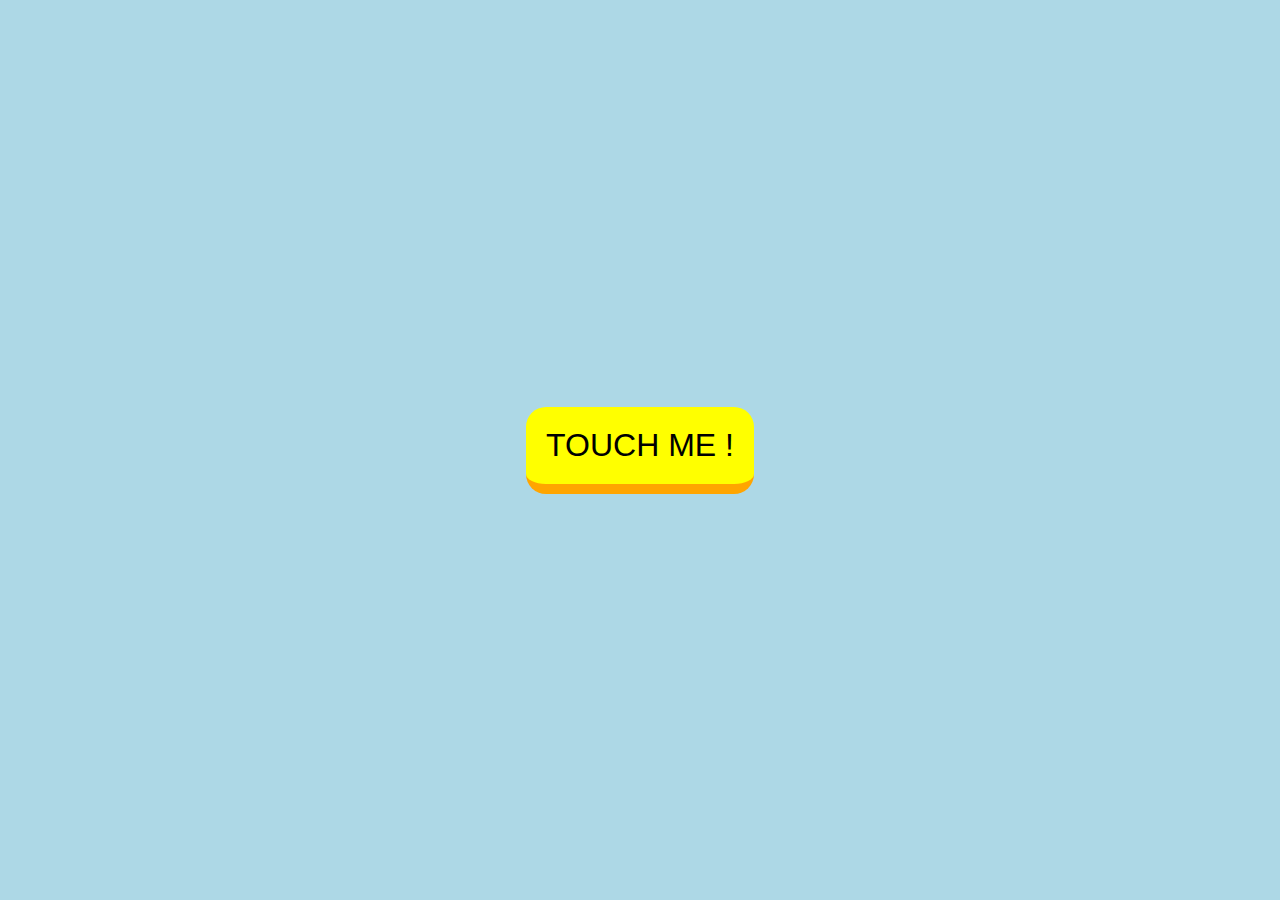
==== index.html @ 9e8ac7d2 "smpe modal, emoji can't be clicked" ====
<!DOCTYPE html>
<html lang="en">
<head>
    <meta charset="UTF-8">
    <meta name="viewport" content="width=device-width, initial-scale=1.0">
    <title>SUPRISE</title>
    <link rel="stylesheet" href="style.css">
</head>
<body>

<audio id="bgm" src="etc/bgm.mp3"></audio>
    
<button class="start-btn">TOUCH ME !</button>
<button class="stop-music-btn">STOP MUSIC</button>

<div class="content">
    
    <div class="letter-modal">
        <div class="letter">
            Lorem ipsum, dolor sit amet consectetur adipisicing elit. Laudantium at sit distinctio in error, quisquam reprehenderit beatae magni illo natus obcaecati. Voluptatum corporis recusandae iusto vitae, temporibus hic alias quis quo excepturi maiores assumenda ipsa totam quas eum amet magni, reiciendis id nisi ab, veritatis suscipit molestiae voluptatibus! Dolorum, dignissimos. <br><br>
        </div>
        <button>TUTUP</button>
    </div>

</div>


<script src="script.js"></script>
</body>
</html>
---- style.css ----
@import url("https://fonts.googleapis.com/css2?family=Poppins:wght@200;400;600&display=swap");

* {
    box-sizing: border-box;
}

body {
    font-size: 2em;
    display: flex;
    align-items: center;
    justify-content: center;
    font-family: "Poppins", sans-serif;
    margin: 0;
    min-height: 100vh;
    background-color: lightblue;
    /* position: relative; */
}

.start-btn {
    background-color: yellow;
    padding: 20px;
    border-radius: 20px;
    border: none;
    font-size: inherit;
    border-bottom: 10px solid orange;
}

.start-btn:hover {
    border-bottom: none;
}

.undisplay {
    display: none !important;
}

.display {
    display: flex !important;
}

.stop-music-btn {
    position: absolute;
    top: 10;
    display: none;
}

.emoji, .gift-emoji {
    position: fixed;
    top: -1vh;
    font-size: 2em;
    transform: translateY(0);
    animation: fall 3s linear forwards;
}

body.bg-modal {
    background-color: rgb(100, 100, 100);
}

.letter-modal {
    padding: 50px;
    font-size: .7em !important;
    background: rgba(255, 255, 255, 0.5);
    border-radius: 30px;
    width: 90vh;
    height: 80vh;
    display: flex;
    flex-direction: column;
    justify-content: center;
    align-items: center;
    border: 2px solid white;
    box-shadow: 0px 0px 13px 0px rgba(0,0,0,0.33);
    display: none;
}

@keyframes fall {
    to {
        transform: translateY(105vh);
    }
}
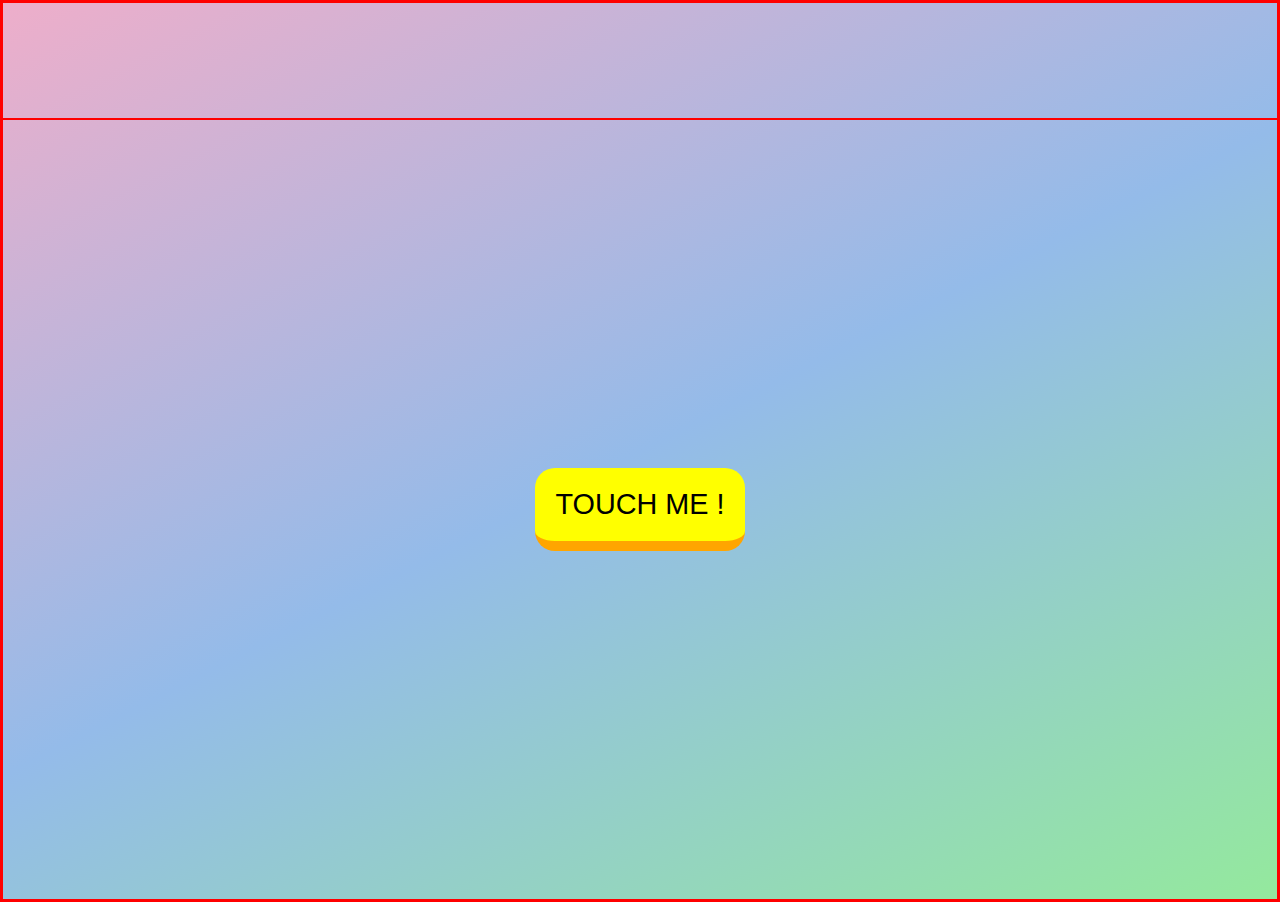
==== commit f07cf428: "finised new method displaying gifts, there're some trash from prev method on js, change the method i" ====
--- a/index.html
+++ b/index.html
@@ -8,23 +8,38 @@
 </head>
 <body>
 
-<audio id="bgm" src="etc/bgm.mp3"></audio>
+<div class="content-top">
+    <button class="stop-music-btn">STOP MUSIC</button>
+</div>
+
+
+
+<div class="content-center">
     
-<button class="start-btn">TOUCH ME !</button>
-<button class="stop-music-btn">STOP MUSIC</button>
+    <button class="start-btn">TOUCH ME !</button>
 
-<div class="content">
+    <audio id="bgm" src="etc/bgm.mp3"></audio>    
     
-    <div class="letter-modal">
-        <div class="letter">
-            Lorem ipsum, dolor sit amet consectetur adipisicing elit. Laudantium at sit distinctio in error, quisquam reprehenderit beatae magni illo natus obcaecati. Voluptatum corporis recusandae iusto vitae, temporibus hic alias quis quo excepturi maiores assumenda ipsa totam quas eum amet magni, reiciendis id nisi ab, veritatis suscipit molestiae voluptatibus! Dolorum, dignissimos. <br><br>
+    <div class="content">
+        <div id="modalkw">
+
+            <div class="giftbox">
+                
+            </div>
+
+            <div class="letter letter1">
+                <p>Lorem ipsum dolor sit amet consectetur adipisicing elit. Sit tenetur quasi exercitationem doloremque nihil cumque nemo pariatur voluptatibus dicta suscipit sunt reiciendis, quibusdam nisi maxime! Impedit praesentium sunt nihil tempora, soluta sed ipsum sit vero dolores id eum reprehenderit iure veritatis, consequatur laboriosam veniam perspiciatis aliquid nisi aperiam deserunt. Velit.</p> <br><br>
+                <button class="close">TUTUP</button>
+            </div>
+
+            <a href="index2.html" class="end">HAYU PENCET AKU BUAT LIAT ARTIS eAEaeA</a>
         </div>
-        <button>TUTUP</button>
     </div>
 
 </div>
 
 
+
 <script src="script.js"></script>
 </body>
 </html>--- a/style.css
+++ b/style.css
@@ -2,31 +2,16 @@
 
 * {
     box-sizing: border-box;
+    border: 1px solid red;
 }
 
 body {
-    font-size: 2em;
-    display: flex;
-    align-items: center;
-    justify-content: center;
     font-family: "Poppins", sans-serif;
     margin: 0;
+    display: grid;
+    grid-template-rows: .15fr 1fr;
     min-height: 100vh;
-    background-color: lightblue;
-    /* position: relative; */
-}
-
-.start-btn {
-    background-color: yellow;
-    padding: 20px;
-    border-radius: 20px;
-    border: none;
-    font-size: inherit;
-    border-bottom: 10px solid orange;
-}
-
-.start-btn:hover {
-    border-bottom: none;
+    background: linear-gradient(153deg, rgba(238,174,202,1) 0%, rgba(148,187,233,1) 50%, rgba(148,233,157,1) 100%); 
 }
 
 .undisplay {
@@ -37,42 +22,130 @@
     display: flex !important;
 }
 
+button {
+    border-radius: 20px;
+    padding: 10px;
+    background: white;
+    transition: 1s;
+}
+
+button:hover {
+    background: black;
+    color: white;
+}
+
 .stop-music-btn {
-    position: absolute;
-    top: 10;
+    background: rgb(218, 218, 218);
+    border-bottom: 5px solid gray;
+}
+
+
+.stop-music-btn:hover {
+    border-bottom: none;
+}
+
+.start-btn {
+    font-size: 1.8rem;
+    background-color: yellow;
+    padding: 20px;
+    border-radius: 20px;
+    border: none;
+    border-bottom: 10px solid orange;
+}
+
+.start-btn:hover {
+    border-bottom: none;
+}
+
+
+.content-center, .content-top, .content {
+    width: 100%;
+    display: flex;
+    justify-content: center;
+    align-items: center;
+}
+
+#modalkw {
+    font-size: 1.3rem;
+    height: 80vh;
+    width: 70vw;
+    padding: 50px;
+    justify-content: space-evenly;
+    flex-direction: column;
+    border-radius: 20px;
+    border: 5px solid white;
+    background: rgba(255, 255, 255, 0.3);
+    box-shadow: 0px 0px 13px 0px rgba(0,0,0,0.5);
+    transition: 1s;
+    animation: popup 1s;
+}
+
+
+#modalkw:target {
+    display: flex;
+}
+
+.letter {
+    display: flex;
+    flex-direction: column;
+}
+
+.letter button {
+    width: 100%;
+}
+
+.giftbox {
+    width: 100%;
+    display: flex;
+    flex-direction: column;
+    justify-content: center;
+    align-items: center;
+}
+
+.gift, .gift-open { 
+    display: flex;
+}
+
+.gift img, .gift-open img {
+    width: 50%;
+}
+
+.stop-music-btn,
+.content,
+#modalkw,
+.giftbox,
+.letter,
+.end
+{
     display: none;
 }
+
 
 .emoji, .gift-emoji {
     position: fixed;
     top: -1vh;
-    font-size: 2em;
+    font-size: 3.8rem;
     transform: translateY(0);
     animation: fall 3s linear forwards;
 }
 
-body.bg-modal {
-    background-color: rgb(100, 100, 100);
+.end {
+    text-decoration: none;
+    color: #000;
+    padding: 10px;
+    background: white;
+    border-radius: 20px;
+    text-align: center;
 }
 
-.letter-modal {
-    padding: 50px;
-    font-size: .7em !important;
-    background: rgba(255, 255, 255, 0.5);
-    border-radius: 30px;
-    width: 90vh;
-    height: 80vh;
-    display: flex;
-    flex-direction: column;
-    justify-content: center;
-    align-items: center;
-    border: 2px solid white;
-    box-shadow: 0px 0px 13px 0px rgba(0,0,0,0.33);
-    display: none;
-}
 
 @keyframes fall {
     to {
         transform: translateY(105vh);
     }
-}+}
+
+@keyframes popup{
+    from {top:-100px;opacity: 0;}
+    to {top:0px;opacity:1;}
+  }
